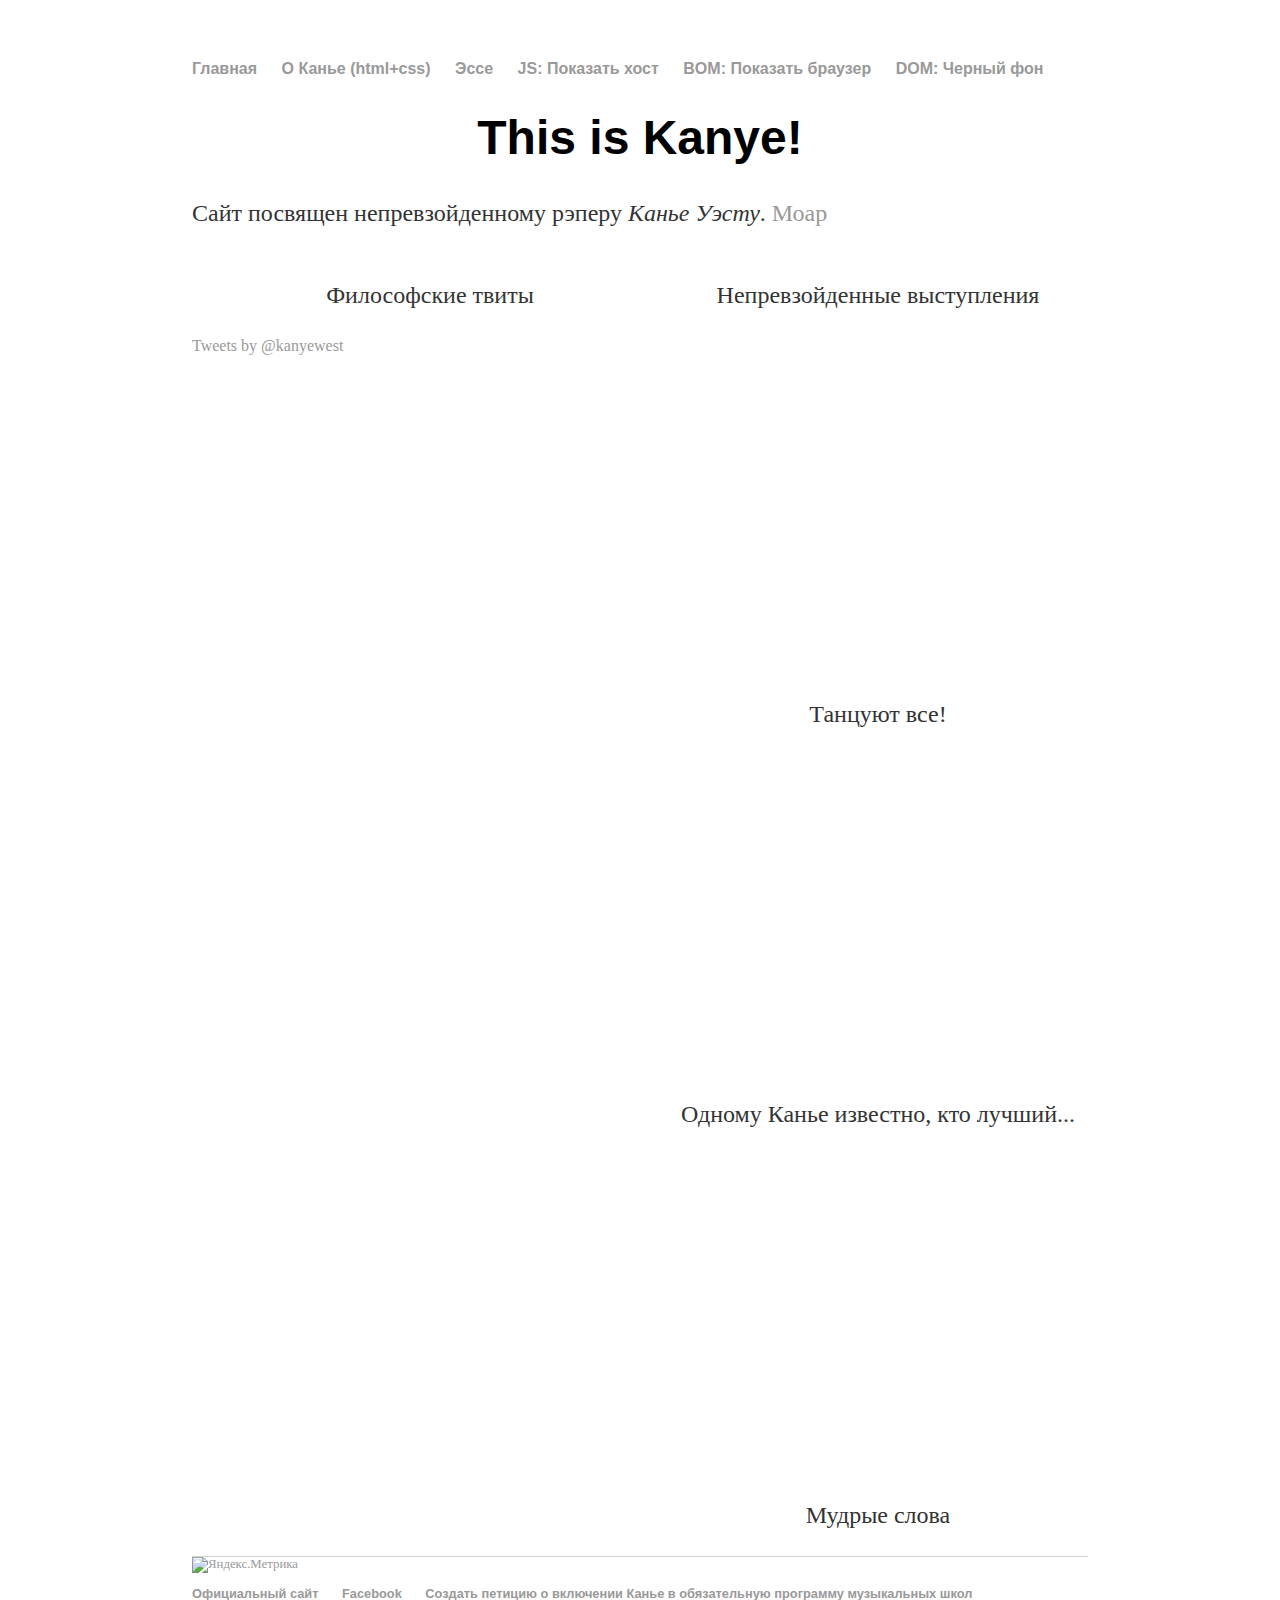
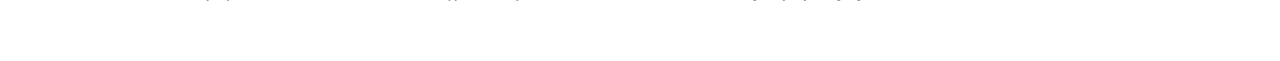
==== index.html @ 81984e94 "Update index.html" ====
<!DOCTYPE html>
<html>
	<head>
		<meta http-equiv="Content-Type" content="text/html; charset=utf-8">
		<title>Kanye fan site</title>
		<!-- подключаем css -->
		<link rel="stylesheet" type="text/css" href="/css/main.css">
		
		
	</head>
	<body>
		<!-- JavaScript-ы-->
		<script src="js/main.js"></script>
		
		<nav>
    		<ul>
        		<li><a href="/">Главная</a></li>
        		<li><a href="/about">О Канье (html+css)</a></li>
        		<li><a href="/essay">Эссе</a></li>
        		<li><a href="javascript:showHost();">JS: Показать хост</a></li>
        		<li><a href="javascript:showBrowser();">BOM: Показать браузер</a></li>
        		<li><a href="javascript:changeBckgColor();">DOM: Черный фон</a></li>
        	 
    		</ul>
		</nav>
		<div class="container">
    		<div class="blurb">
        		<h1 align=center>This is Kanye!</h1>
				<p>Сайт посвящен непревзойденному рэперу <em>Канье Уэсту</em>. <a href="https://ru.wikipedia.org/wiki/%D0%A3%D1%8D%D1%81%D1%82,_%D0%9A%D0%B0%D0%BD%D1%8C%D0%B5">Моар</a></p>
    		</div><!-- /.blurb -->
		</div><!-- /.container -->
		
		<div>
		<script>
  (function() {
    var cx = '012410379605806276195:ikaqh4dcook';
    var gcse = document.createElement('script');
    gcse.type = 'text/javascript';
    gcse.async = true;
    gcse.src = (document.location.protocol == 'https:' ? 'https:' : 'http:') +
        '//cse.google.com/cse.js?cx=' + cx;
    var s = document.getElementsByTagName('script')[0];
    s.parentNode.insertBefore(gcse, s);
  })();
</script>
<gcse:search></gcse:search>
</div>

<!--Поиск яндекса -->
<div class="ya-site-form ya-site-form_inited_no" onclick="return {'action':'https://yandex.ru/search/site/','arrow':false,'bg':'transparent','fontsize':12,'fg':'#000000','language':'ru','logo':'rb','publicname':'Yandex Site Search #2265097','suggest':true,'target':'_self','tld':'ru','type':3,'usebigdictionary':true,'searchid':2265097,'input_fg':'#000000','input_bg':'#ffffff','input_fontStyle':'normal','input_fontWeight':'normal','input_placeholder':null,'input_placeholderColor':'#000000','input_borderColor':'#7f9db9'}"><form action="https://yandex.ru/search/site/" method="get" target="_self"><input type="hidden" name="searchid" value="2265097"/><input type="hidden" name="l10n" value="ru"/><input type="hidden" name="reqenc" value=""/><input type="search" name="text" value=""/><input type="submit" value="Найти"/></form></div><style type="text/css">.ya-page_js_yes .ya-site-form_inited_no { display: none; }</style><script type="text/javascript">(function(w,d,c){var s=d.createElement('script'),h=d.getElementsByTagName('script')[0],e=d.documentElement;if((' '+e.className+' ').indexOf(' ya-page_js_yes ')===-1){e.className+=' ya-page_js_yes';}s.type='text/javascript';s.async=true;s.charset='utf-8';s.src=(d.location.protocol==='https:'?'https:':'http:')+'//site.yandex.net/v2.0/js/all.js';h.parentNode.insertBefore(s,h);(w[c]||(w[c]=[])).push(function(){Ya.Site.Form.init()})})(window,document,'yandex_site_callbacks');</script>




		
		<table width="100%" cellspacing="0" cellpadding="0">
   			<tr> 
    				<td id="leftcol"><p align=center>Философские твиты</p>
    				<a align=center class="twitter-timeline" href="https://twitter.com/kanyewest" data-widget-id="717101583528427520">Tweets by @kanyewest</a>
<script>!function(d,s,id){var js,fjs=d.getElementsByTagName(s)[0],p=/^http:/.test(d.location)?'http':'https';if(!d.getElementById(id)){js=d.createElement(s);js.id=id;js.src=p+"://platform.twitter.com/widgets.js";fjs.parentNode.insertBefore(js,fjs);}}(document,"script","twitter-wjs");</script>
    				</td>
    				<td id="rightcol"><p align=center>Непревзойденные выступления</p><br>
    				<iframe src="//vk.com/video_ext.php?oid=6166502&id=171544006&hash=6900ec0bfb67f922&hd=2" width="420" height="315"  frameborder="0"></iframe>
    				<p align=center><font size="5">Танцуют все!</font></p>
    				<iframe width="420" height="315" src="https://www.youtube.com/embed/RvaakT52RjQ" frameborder="0" allowfullscreen></iframe>
    				<p align=center><font size="5">Одному Канье известно, кто лучший...</font></p>
    				
    				<iframe width="420" height="315" src="https://www.youtube.com/embed/r7mLs9LeQB4" frameborder="0" allowfullscreen></iframe>
				<p align=center><font size="5">Мудрые слова</font></p>
    				</td>
   			</tr>
  		</table>
  		
		
		<footer>
			<!-- Визуальный счетчик -->
<!-- Yandex.Metrika informer -->
<a href="https://metrika.yandex.ru/stat/?id=36564050&amp;from=informer"
target="_blank" rel="nofollow"><img src="https://informer.yandex.ru/informer/36564050/3_1_ECFFFFFF_CCE5FFFF_0_pageviews"
style="width:88px; height:31px; border:0;" alt="Яндекс.Метрика" title="Яндекс.Метрика: данные за сегодня (просмотры, визиты и уникальные посетители)" onclick="try{Ya.Metrika.informer({i:this,id:36564050,lang:'ru'});return false}catch(e){}" /></a>
<!-- /Yandex.Metrika informer -->

<!-- Yandex.Metrika counter -->
<script src="https://mc.yandex.ru/metrika/watch.js" type="text/javascript"></script>
<script type="text/javascript">
try {
    var yaCounter36564050 = new Ya.Metrika({
        id:36564050,
        clickmap:true,
        trackLinks:true,
        accurateTrackBounce:true
    });
} catch(e) { }
</script>
<noscript><div><img src="https://mc.yandex.ru/watch/36564050" style="position:absolute; left:-9999px;" alt="" /></div></noscript>
<!-- /Yandex.Metrika counter -->

    		<ul>
        		<li><a href="https://www.kanyewest.com">Официальный сайт</a></li>
        		<li><a href="https://www.facebook.com/TheOfficialKanyeWest">Facebook</a></li>
        		<li><a href="https://petitions.whitehouse.gov">Создать петицию о включении Канье в обязательную программу музыкальных школ</a></li>
			</ul>
		</footer>
	</body>
</html>
---- css/main.css ----
body {
    margin: 60px auto;
    width: 70%;
}
nav ul, footer ul {
    font-family:'Helvetica', 'Arial', 'Sans-Serif';
    padding: 0px;
    list-style: none;
    font-weight: bold;
}
nav ul li, footer ul li {
    display: inline;
    margin-right: 20px;
}
a {
    text-decoration: none;
    color: #999;
}
a:hover {
    text-decoration: underline;
}
h1 {
    font-size: 3em;
    font-family:'Helvetica', 'Arial', 'Sans-Serif';
}
p {
    font-size: 1.5em;
    line-height: 1.4em;
    color: #333;
}
footer {
    border-top: 1px solid #d5d5d5;
    font-size: .8em;
}

ul.posts { 
    margin: 20px auto 40px; 
    font-size: 1.5em;
}

ul.posts li {
    list-style: none;
}

#maket {
    width: 100%; /* Ширина всей таблицы в процентах */
   }
   #maket TD {
    vertical-align: top; /* Вертикальное выравнивание в ячейках */
   }
   TD#leftcol {
    width: 700px; /* Ширина левой колонки в пикселах */
    vertical-align: top;
    
    
   }
   TD#rightcol {
    width: 420px; /* Ширина правой колонки в пикселах */

    vertical-align: top;
    
   }
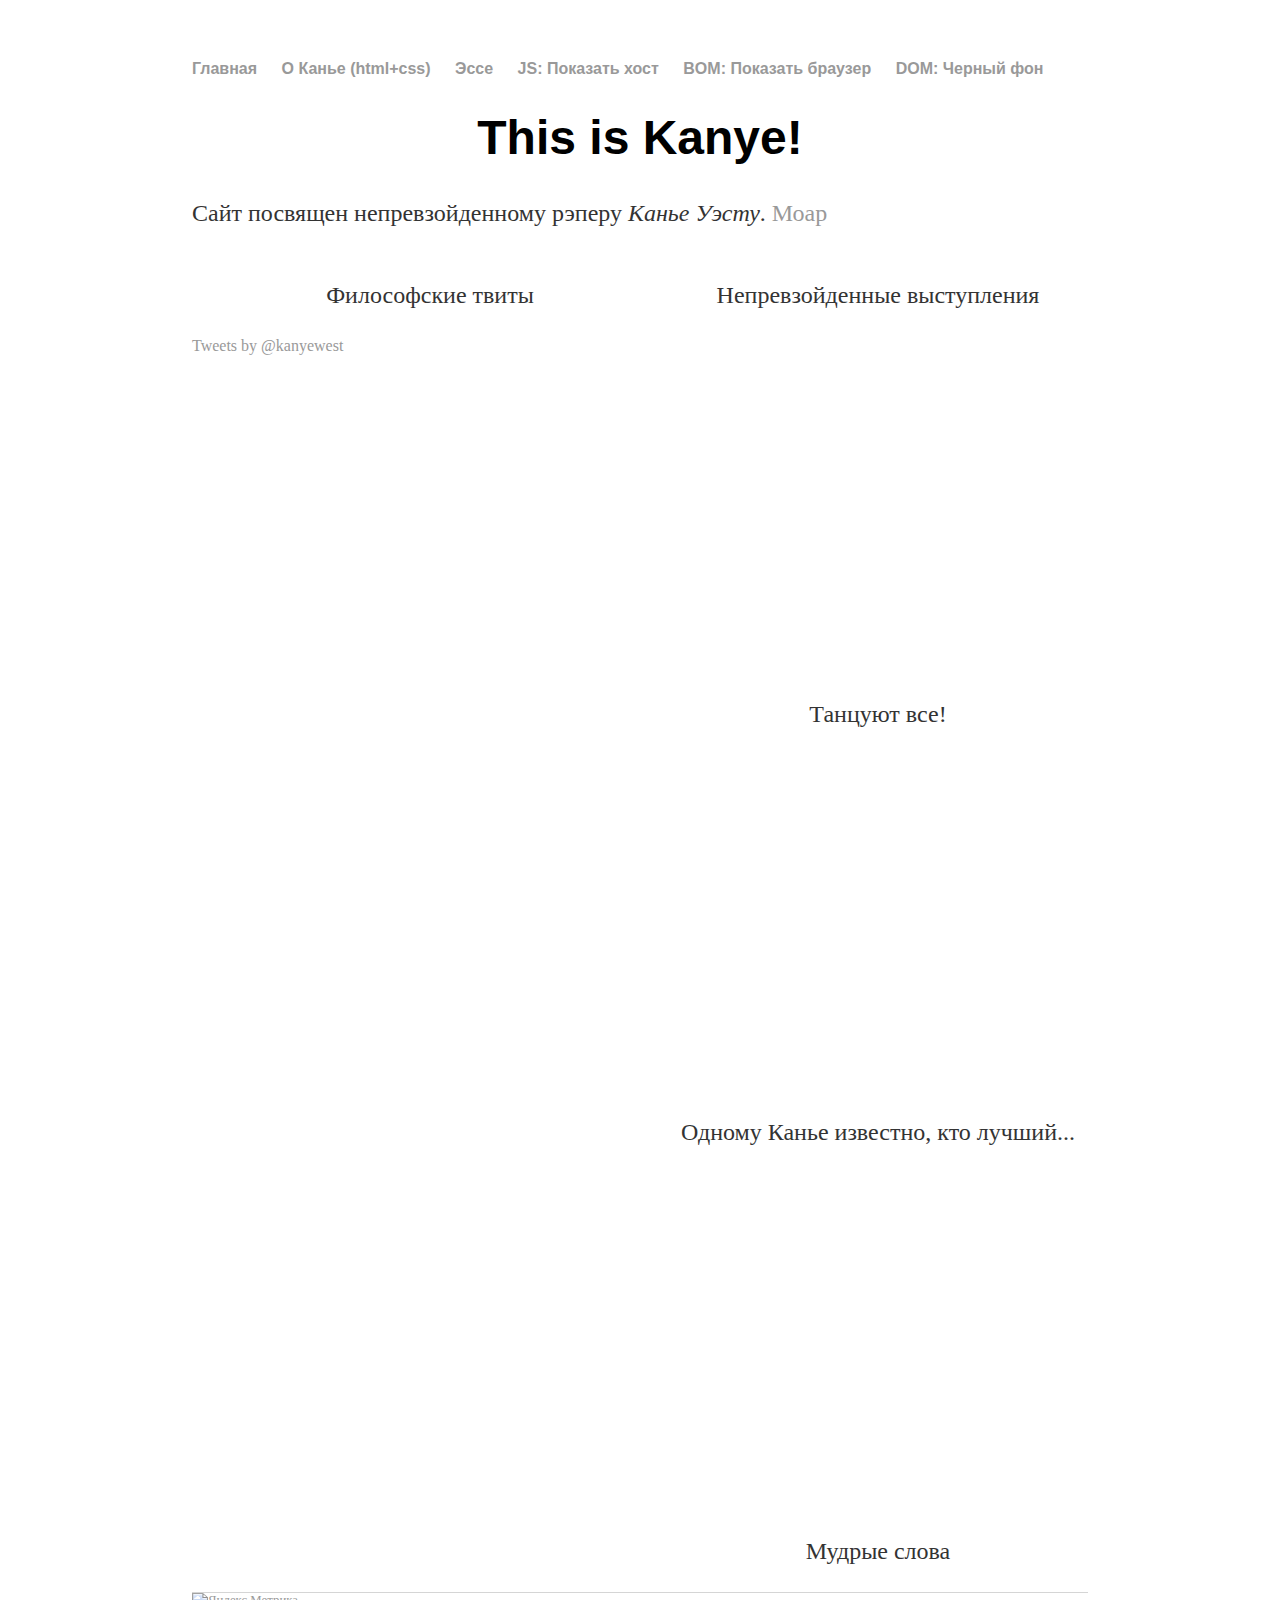
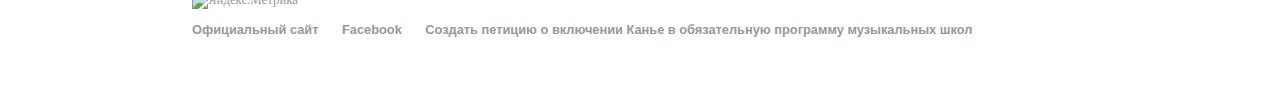
==== commit 8f797e8c: "Update index.html" ====
--- a/index.html
+++ b/index.html
@@ -61,9 +61,9 @@
     				</td>
     				<td id="rightcol"><p align=center>Непревзойденные выступления</p><br>
     				<iframe src="//vk.com/video_ext.php?oid=6166502&id=171544006&hash=6900ec0bfb67f922&hd=2" width="420" height="315"  frameborder="0"></iframe>
-    				<p align=center><font size="5">Танцуют все!</font></p>
+    				<p align=center><font size="5">Танцуют все!</font></p><br>
     				<iframe width="420" height="315" src="https://www.youtube.com/embed/RvaakT52RjQ" frameborder="0" allowfullscreen></iframe>
-    				<p align=center><font size="5">Одному Канье известно, кто лучший...</font></p>
+    				<p align=center><font size="5">Одному Канье известно, кто лучший...</font></p><br>
     				
     				<iframe width="420" height="315" src="https://www.youtube.com/embed/r7mLs9LeQB4" frameborder="0" allowfullscreen></iframe>
 				<p align=center><font size="5">Мудрые слова</font></p>
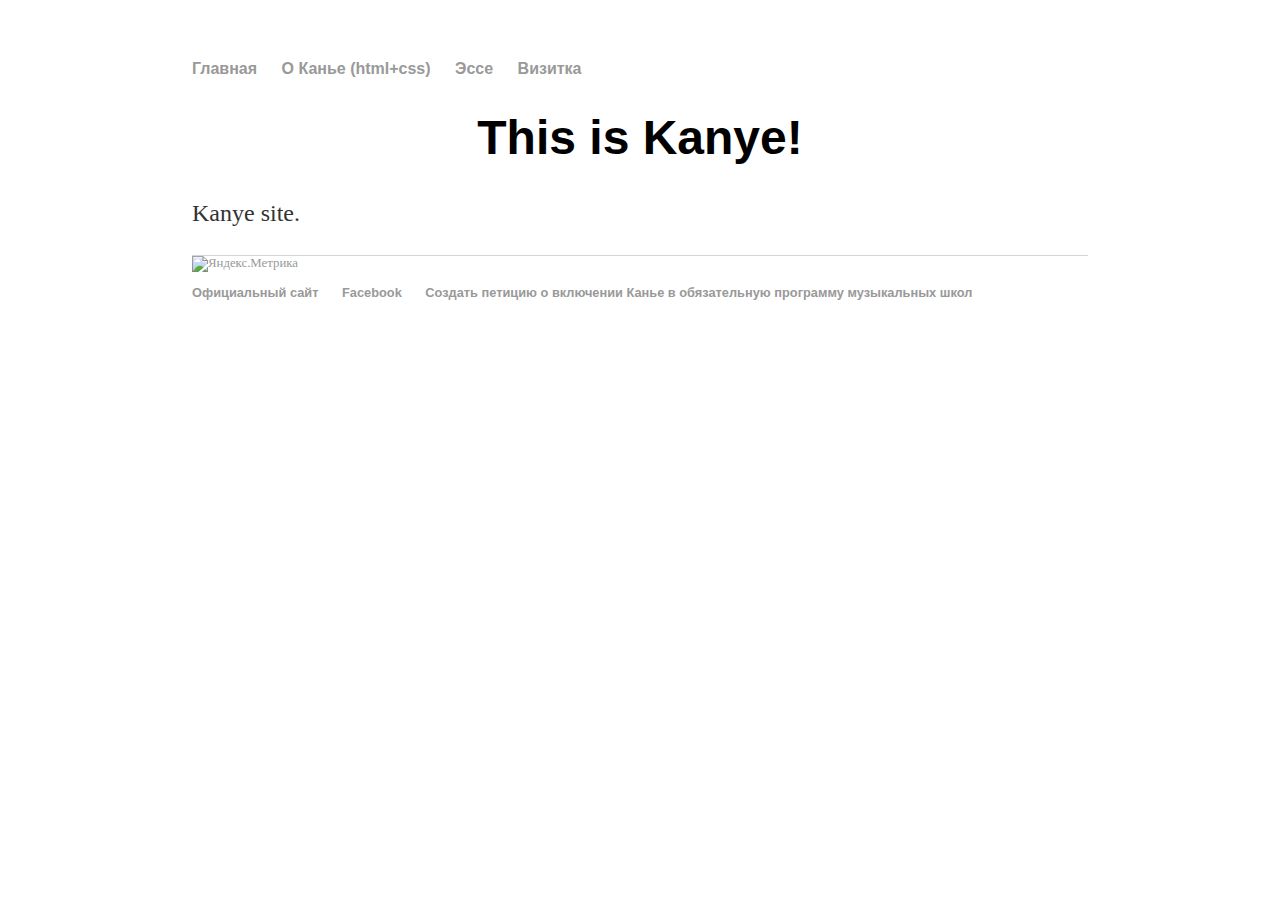
==== commit 69a11771: "Update index.html" ====
--- a/index.html
+++ b/index.html
@@ -9,74 +9,30 @@
 		
 	</head>
 	<body>
-		<!-- JavaScript-ы-->
-		<script src="js/main.js"></script>
 		
 		<nav>
     		<ul>
-        		<li><a href="/">Главная</a></li>
+        		<li><a href="/main">Главная</a></li>
         		<li><a href="/about">О Канье (html+css)</a></li>
         		<li><a href="/essay">Эссе</a></li>
-        		<li><a href="javascript:showHost();">JS: Показать хост</a></li>
-        		<li><a href="javascript:showBrowser();">BOM: Показать браузер</a></li>
-        		<li><a href="javascript:changeBckgColor();">DOM: Черный фон</a></li>
+        		<li><a href="/info">Визитка</a></li>
         	 
     		</ul>
 		</nav>
 		<div class="container">
     		<div class="blurb">
         		<h1 align=center>This is Kanye!</h1>
-				<p>Сайт посвящен непревзойденному рэперу <em>Канье Уэсту</em>. <a href="https://ru.wikipedia.org/wiki/%D0%A3%D1%8D%D1%81%D1%82,_%D0%9A%D0%B0%D0%BD%D1%8C%D0%B5">Моар</a></p>
+				<p>Kanye site.</p>
     		</div><!-- /.blurb -->
 		</div><!-- /.container -->
 		
 		<div>
-		<script>
-  (function() {
-    var cx = '012410379605806276195:ikaqh4dcook';
-    var gcse = document.createElement('script');
-    gcse.type = 'text/javascript';
-    gcse.async = true;
-    gcse.src = (document.location.protocol == 'https:' ? 'https:' : 'http:') +
-        '//cse.google.com/cse.js?cx=' + cx;
-    var s = document.getElementsByTagName('script')[0];
-    s.parentNode.insertBefore(gcse, s);
-  })();
-</script>
-<gcse:search></gcse:search>
-</div>
-
-<!--Поиск яндекса -->
-<div class="ya-site-form ya-site-form_inited_no" onclick="return {'action':'https://yandex.ru/search/site/','arrow':false,'bg':'transparent','fontsize':12,'fg':'#000000','language':'ru','logo':'rb','publicname':'Yandex Site Search #2265097','suggest':true,'target':'_self','tld':'ru','type':3,'usebigdictionary':true,'searchid':2265097,'input_fg':'#000000','input_bg':'#ffffff','input_fontStyle':'normal','input_fontWeight':'normal','input_placeholder':null,'input_placeholderColor':'#000000','input_borderColor':'#7f9db9'}"><form action="https://yandex.ru/search/site/" method="get" target="_self"><input type="hidden" name="searchid" value="2265097"/><input type="hidden" name="l10n" value="ru"/><input type="hidden" name="reqenc" value=""/><input type="search" name="text" value=""/><input type="submit" value="Найти"/></form></div><style type="text/css">.ya-page_js_yes .ya-site-form_inited_no { display: none; }</style><script type="text/javascript">(function(w,d,c){var s=d.createElement('script'),h=d.getElementsByTagName('script')[0],e=d.documentElement;if((' '+e.className+' ').indexOf(' ya-page_js_yes ')===-1){e.className+=' ya-page_js_yes';}s.type='text/javascript';s.async=true;s.charset='utf-8';s.src=(d.location.protocol==='https:'?'https:':'http:')+'//site.yandex.net/v2.0/js/all.js';h.parentNode.insertBefore(s,h);(w[c]||(w[c]=[])).push(function(){Ya.Site.Form.init()})})(window,document,'yandex_site_callbacks');</script>
-
-
-
-
-		
-		<table width="100%" cellspacing="0" cellpadding="0">
-   			<tr> 
-    				<td id="leftcol"><p align=center>Философские твиты</p>
-    				<a align=center class="twitter-timeline" href="https://twitter.com/kanyewest" data-widget-id="717101583528427520">Tweets by @kanyewest</a>
-<script>!function(d,s,id){var js,fjs=d.getElementsByTagName(s)[0],p=/^http:/.test(d.location)?'http':'https';if(!d.getElementById(id)){js=d.createElement(s);js.id=id;js.src=p+"://platform.twitter.com/widgets.js";fjs.parentNode.insertBefore(js,fjs);}}(document,"script","twitter-wjs");</script>
-    				</td>
-    				<td id="rightcol"><p align=center>Непревзойденные выступления</p><br>
-    				<iframe src="//vk.com/video_ext.php?oid=6166502&id=171544006&hash=6900ec0bfb67f922&hd=2" width="420" height="315"  frameborder="0"></iframe>
-    				<p align=center><font size="5">Танцуют все!</font></p><br>
-    				<iframe width="420" height="315" src="https://www.youtube.com/embed/RvaakT52RjQ" frameborder="0" allowfullscreen></iframe>
-    				<p align=center><font size="5">Одному Канье известно, кто лучший...</font></p><br>
-    				
-    				<iframe width="420" height="315" src="https://www.youtube.com/embed/r7mLs9LeQB4" frameborder="0" allowfullscreen></iframe>
-				<p align=center><font size="5">Мудрые слова</font></p>
-    				</td>
-   			</tr>
-  		</table>
-  		
 		
 		<footer>
 			<!-- Визуальный счетчик -->
 <!-- Yandex.Metrika informer -->
 <a href="https://metrika.yandex.ru/stat/?id=36564050&amp;from=informer"
-target="_blank" rel="nofollow"><img src="https://informer.yandex.ru/informer/36564050/3_1_ECFFFFFF_CCE5FFFF_0_pageviews"
+target="_blank" rel="nofollow"><img src="https://informer.yandex.ru/informer/36564050/3_1_FFFFFFFF_EFEFEFFF_0_pageviews"
 style="width:88px; height:31px; border:0;" alt="Яндекс.Метрика" title="Яндекс.Метрика: данные за сегодня (просмотры, визиты и уникальные посетители)" onclick="try{Ya.Metrika.informer({i:this,id:36564050,lang:'ru'});return false}catch(e){}" /></a>
 <!-- /Yandex.Metrika informer -->
 
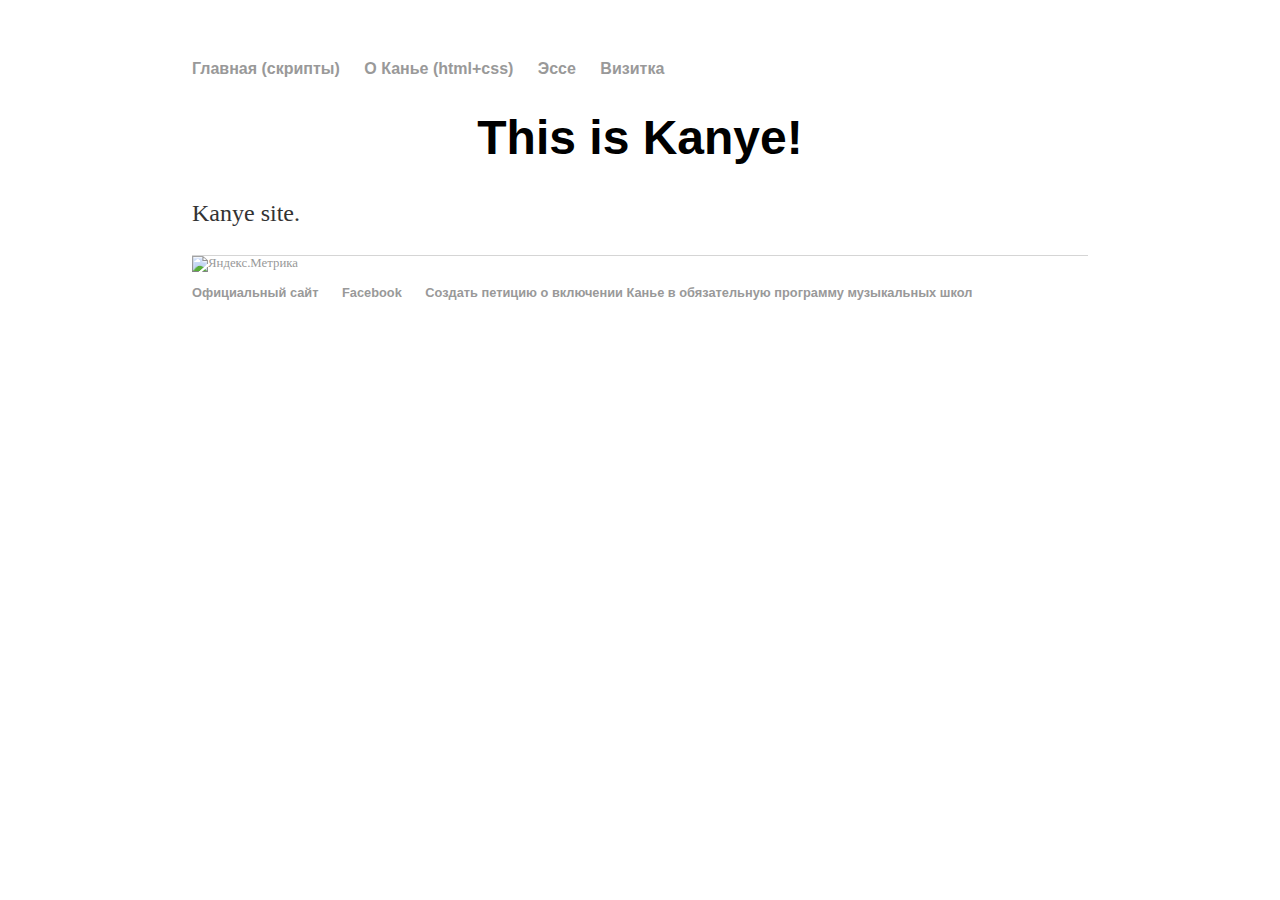
==== commit c1b03ea3: "Update index.html" ====
--- a/index.html
+++ b/index.html
@@ -12,7 +12,7 @@
 		
 		<nav>
     		<ul>
-        		<li><a href="/main">Главная</a></li>
+        		<li><a href="/main">Главная (скрипты)</a></li>
         		<li><a href="/about">О Канье (html+css)</a></li>
         		<li><a href="/essay">Эссе</a></li>
         		<li><a href="/info">Визитка</a></li>
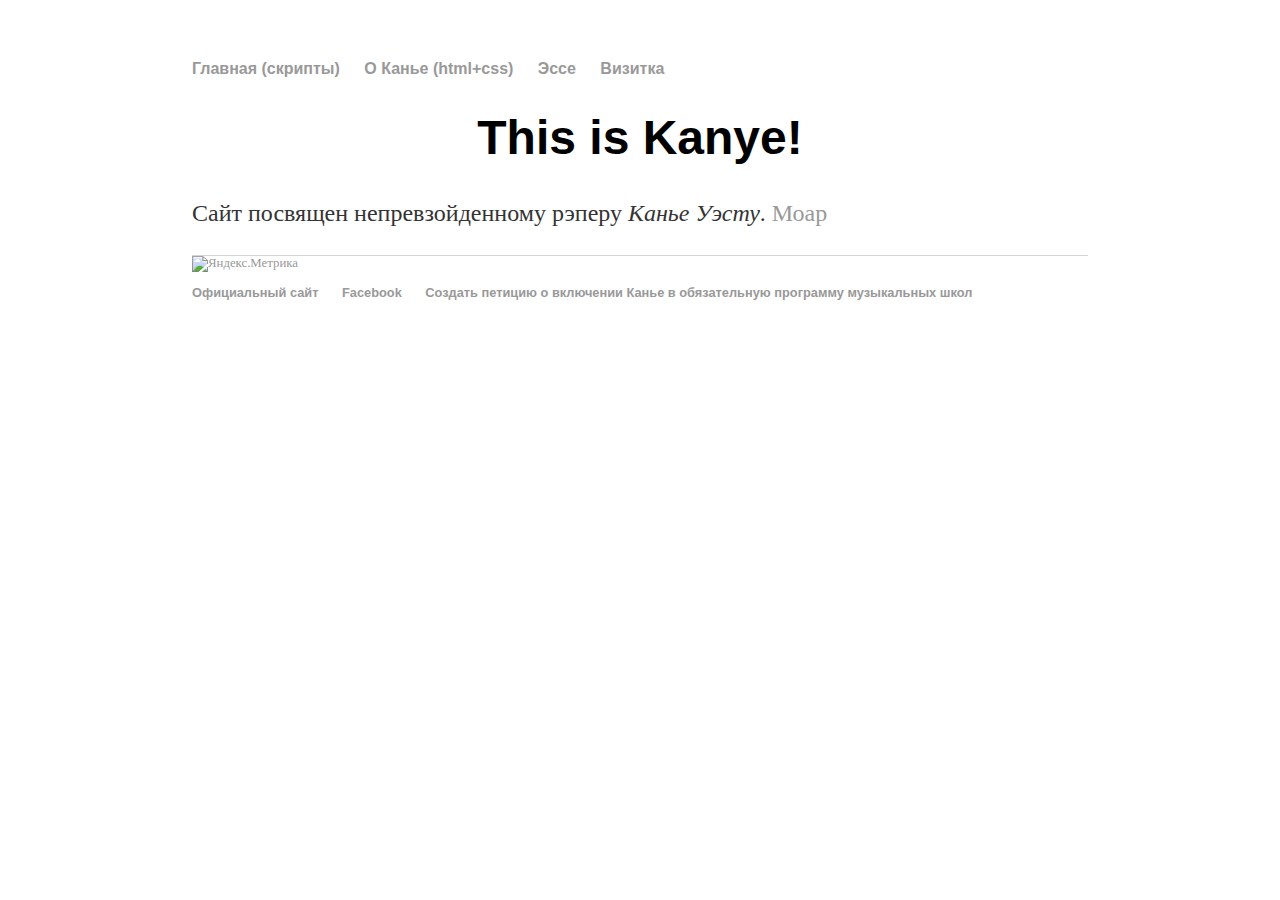
==== commit bbf043ab: "Update index.html" ====
--- a/index.html
+++ b/index.html
@@ -22,7 +22,7 @@
 		<div class="container">
     		<div class="blurb">
         		<h1 align=center>This is Kanye!</h1>
-				<p>Kanye site.</p>
+				<p>Сайт посвящен непревзойденному рэперу <em>Канье Уэсту</em>. <a href="https://ru.wikipedia.org/wiki/%D0%A3%D1%8D%D1%81%D1%82,_%D0%9A%D0%B0%D0%BD%D1%8C%D0%B5">Моар</a></p>
     		</div><!-- /.blurb -->
 		</div><!-- /.container -->
 		
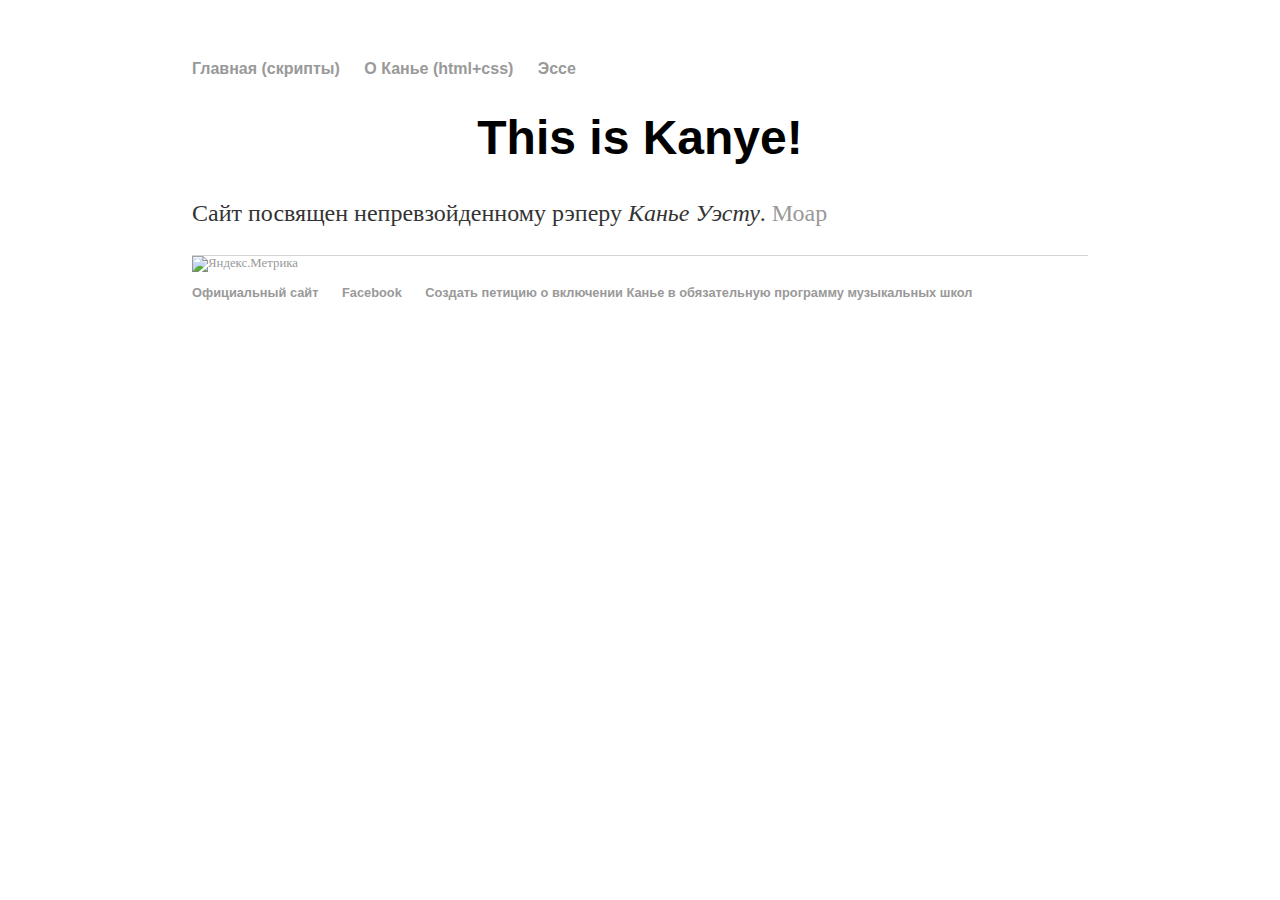
==== commit 1462c3dd: "Update index.html" ====
--- a/index.html
+++ b/index.html
@@ -15,7 +15,6 @@
         		<li><a href="/main">Главная (скрипты)</a></li>
         		<li><a href="/about">О Канье (html+css)</a></li>
         		<li><a href="/essay">Эссе</a></li>
-        		<li><a href="/info">Визитка</a></li>
         	 
     		</ul>
 		</nav>
